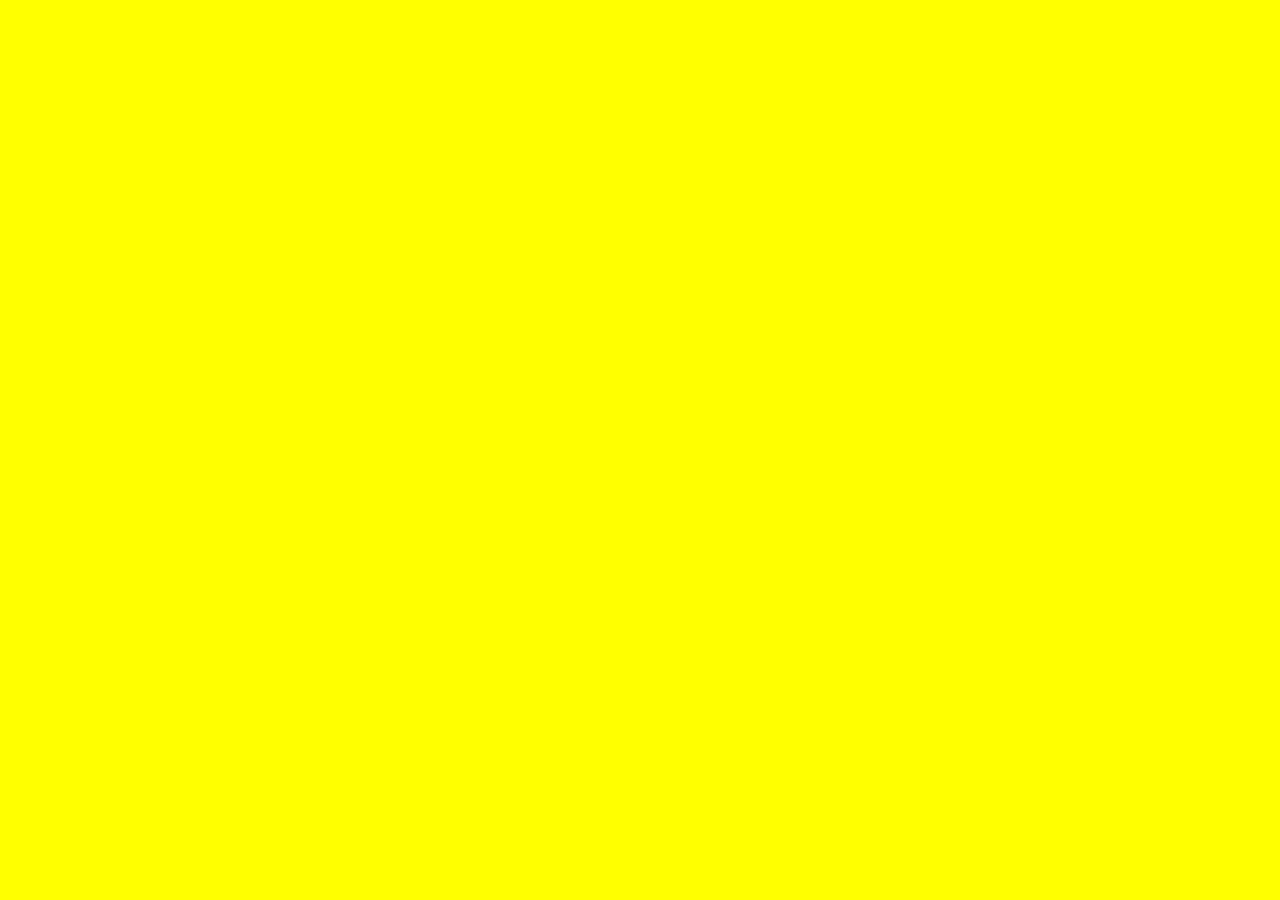
==== module-2/final_project/start/index.html @ 4db824d0 "Final project Style Sheet Added" ====
<!DOCTYPE html>
<html lang="en">
<head>
  <meta charset="UTF-8">
  <meta http-equiv="X-UA-Compatible" content="IE=edge">
  <meta name="viewport" content="width=device-width, initial-scale=1.0">
  <title>Photography Landing Page</title>
  <link rel="stylesheet" href="style/style.css">
</head>
<body>
  
</body>
</html>
---- module-2/final_project/start/style/style.css ----
body{
    background-color: yellow;
}
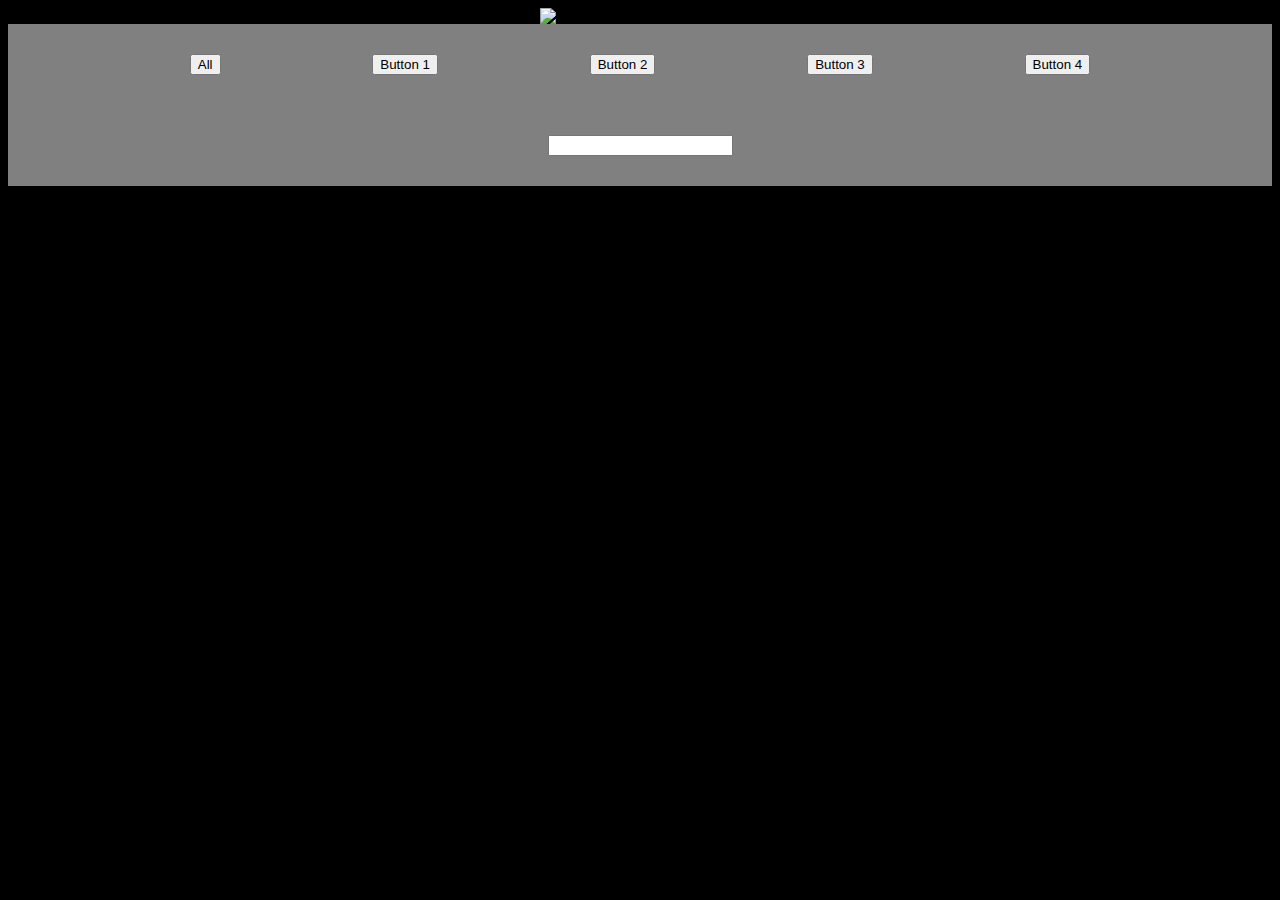
==== commit debb2b2c: "Addition of buttons and heading" ====
--- a/module-2/final_project/start/index.html
+++ b/module-2/final_project/start/index.html
@@ -8,6 +8,19 @@
   <link rel="stylesheet" href="style/style.css">
 </head>
 <body>
-  
+  <header>
+    <img class="logo" src="https://images.pexels.com/photos/1337380/pexels-photo-1337380.jpeg">
+  </header>
+  <section class="userInterface">
+    <div class="buttonContainer">
+      <button>All</button>
+      <button>Button 1</button>
+      <button>Button 2</button>
+      <button>Button 3</button>
+      <button>Button 4</button>
+    </div>
+    <div class="inputContainer">
+        <input></input>
+    </div>
 </body>
 </html>--- a/module-2/final_project/start/style/style.css
+++ b/module-2/final_project/start/style/style.css
@@ -1,3 +1,22 @@
 body{
-    background-color: yellow;
+    background-color: black;
+}
+div{
+    background-color: grey;
+}
+header img.logo{
+    max-width: 200px;
+    display:block;
+    margin:0 auto;
+}
+.buttonContainer{
+    display: flex;
+    flex-direction: row;
+    justify-content: space-evenly;
+    padding: 30px;
+}
+.inputContainer{
+    display: flex;
+    justify-content: center;
+    padding: 30px;
 }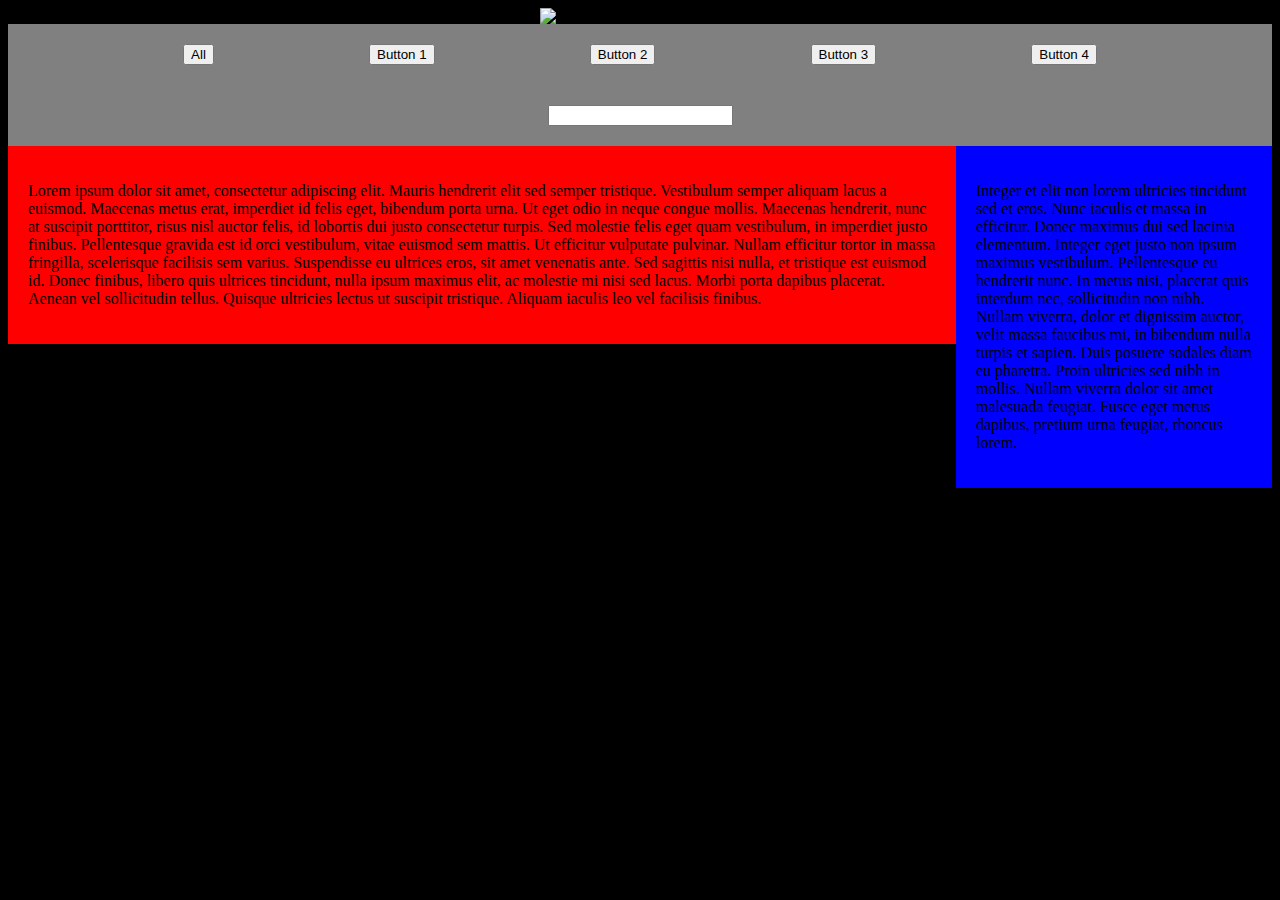
==== commit 1431b987: "Main and aside section added" ====
--- a/module-2/final_project/start/index.html
+++ b/module-2/final_project/start/index.html
@@ -22,5 +22,12 @@
     <div class="inputContainer">
         <input></input>
     </div>
+  </section>
+  <main>
+    <p>Lorem ipsum dolor sit amet, consectetur adipiscing elit. Mauris hendrerit elit sed semper tristique. Vestibulum semper aliquam lacus a euismod. Maecenas metus erat, imperdiet id felis eget, bibendum porta urna. Ut eget odio in neque congue mollis. Maecenas hendrerit, nunc at suscipit porttitor, risus nisl auctor felis, id lobortis dui justo consectetur turpis. Sed molestie felis eget quam vestibulum, in imperdiet justo finibus. Pellentesque gravida est id orci vestibulum, vitae euismod sem mattis. Ut efficitur vulputate pulvinar. Nullam efficitur tortor in massa fringilla, scelerisque facilisis sem varius. Suspendisse eu ultrices eros, sit amet venenatis ante. Sed sagittis nisi nulla, et tristique est euismod id. Donec finibus, libero quis ultrices tincidunt, nulla ipsum maximus elit, ac molestie mi nisi sed lacus. Morbi porta dapibus placerat. Aenean vel sollicitudin tellus. Quisque ultricies lectus ut suscipit tristique. Aliquam iaculis leo vel facilisis finibus.</p>
+  </main>
+  <aside>
+    <p>Integer et elit non lorem ultricies tincidunt sed et eros. Nunc iaculis et massa in efficitur. Donec maximus dui sed lacinia elementum. Integer eget justo non ipsum maximus vestibulum. Pellentesque eu hendrerit nunc. In metus nisi, placerat quis interdum nec, sollicitudin non nibh. Nullam viverra, dolor et dignissim auctor, velit massa faucibus mi, in bibendum nulla turpis et sapien. Duis posuere sodales diam eu pharetra. Proin ultricies sed nibh in mollis. Nullam viverra dolor sit amet malesuada feugiat. Fusce eget metus dapibus, pretium urna feugiat, rhoncus lorem.</p>
+  </aside>
 </body>
 </html>--- a/module-2/final_project/start/style/style.css
+++ b/module-2/final_project/start/style/style.css
@@ -9,14 +9,36 @@
     display:block;
     margin:0 auto;
 }
+section .userInterface{
+    padding: 30px;
+}
 .buttonContainer{
     display: flex;
     flex-direction: row;
     justify-content: space-evenly;
-    padding: 30px;
+    padding: 20px;
 }
 .inputContainer{
     display: flex;
     justify-content: center;
-    padding: 30px;
+    padding: 20px;
+}
+main{
+    width: calc(75% - 40px);
+    float: left;
+    padding: 20px;
+    background-color: red;
+
+}
+aside{
+    width: calc(25% - 40px);
+    float: left;
+    padding: 20px;
+    background-color: blue;
+}
+@media only screen and (max-width: 900px){
+    main, body{
+        float: none;
+        width: calc(100% - 40px);
+    }
 }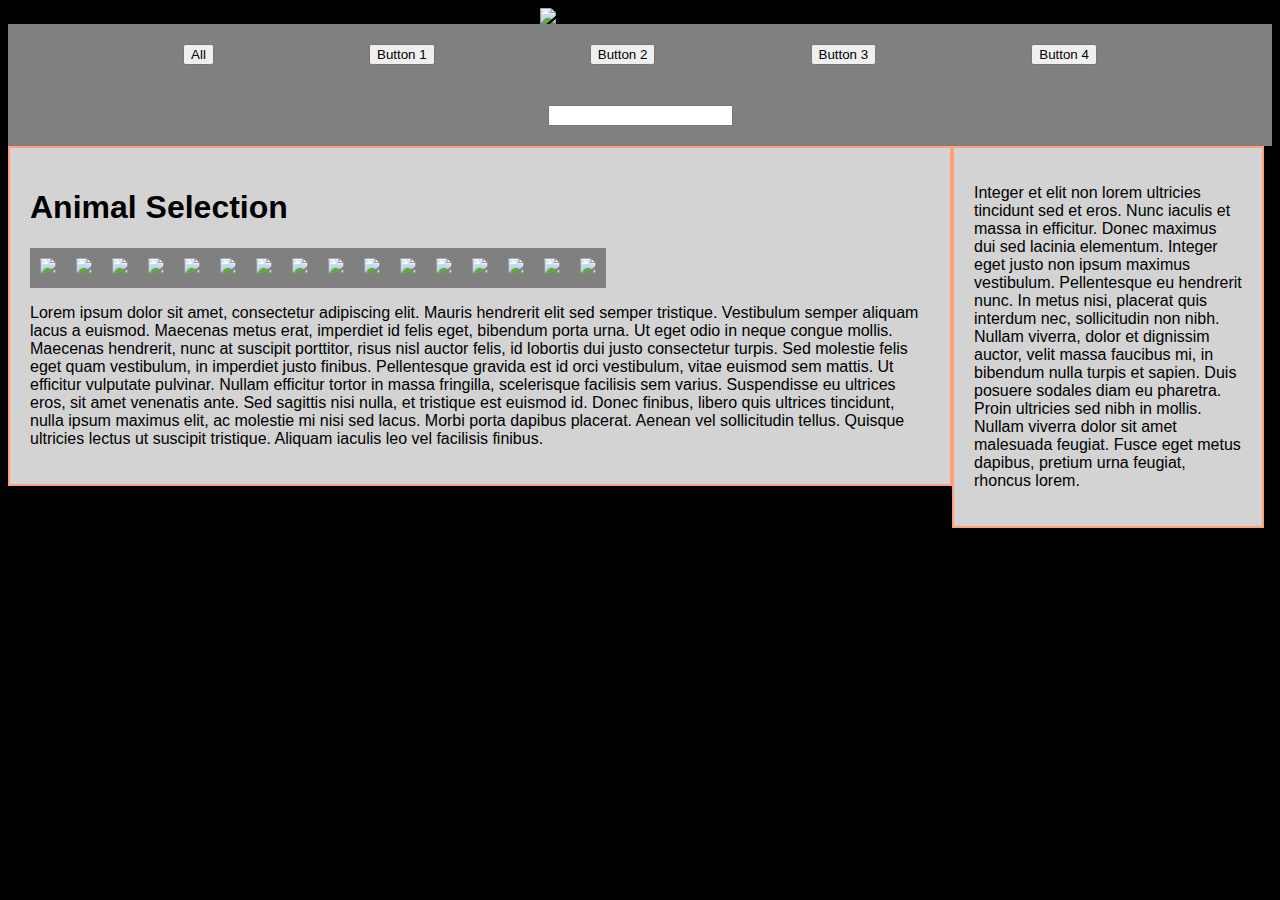
==== commit 22d6a8b7: "Images added" ====
--- a/module-2/final_project/start/index.html
+++ b/module-2/final_project/start/index.html
@@ -24,6 +24,57 @@
     </div>
   </section>
   <main>
+    <h1>Animal Selection</h1>
+    <section class="imageContainer">
+      <div>
+        <img class="Hippo" src="https://images.pexels.com/photos/667201/pexels-photo-667201.jpeg?auto=compress&cs=tinysrgb&dpr=1&w=500">
+      </div>
+      <div>
+        <img class="Pig" src="https://images.pexels.com/photos/10012853/pexels-photo-10012853.jpeg?auto=compress&cs=tinysrgb&dpr=1&w=500">
+      </div>
+      <div>
+        <img class="Jellyfish" src="https://images.pexels.com/photos/2549944/pexels-photo-2549944.jpeg?auto=compress&cs=tinysrgb&dpr=1&w=500">
+      </div>
+      <div>
+        <img class="Goat" src="https://images.pexels.com/photos/7516861/pexels-photo-7516861.jpeg?auto=compress&cs=tinysrgb&dpr=1&w=500">
+      </div>
+      <div>
+        <img class="Hippo" src="https://images.pexels.com/photos/5329063/pexels-photo-5329063.jpeg?auto=compress&cs=tinysrgb&dpr=1&w=500">
+      </div>
+      <div>
+        <img class="Goat" src="https://images.pexels.com/photos/7377311/pexels-photo-7377311.jpeg?auto=compress&cs=tinysrgb&dpr=1&w=500">
+      </div>
+      <div>
+        <img class="Pig" src="https://images.pexels.com/photos/1300361/pexels-photo-1300361.jpeg?auto=compress&cs=tinysrgb&dpr=1&w=500">
+      </div>
+      <div>
+        <img class="Jellyfish" src="https://images.pexels.com/photos/1076758/pexels-photo-1076758.jpeg?auto=compress&cs=tinysrgb&dpr=1&w=500">
+      </div>
+      <div>
+        <img class="Goat" src="https://images.pexels.com/photos/6399532/pexels-photo-6399532.jpeg?auto=compress&cs=tinysrgb&dpr=2&h=650&w=940">
+      </div>
+      <div>
+        <img class="Pig" src="https://images.pexels.com/photos/4636980/pexels-photo-4636980.jpeg?auto=compress&cs=tinysrgb&dpr=2&h=650&w=940">
+      </div>
+      <div>
+        <img class="Jellyfish" src="https://images.pexels.com/photos/130621/pexels-photo-130621.jpeg?auto=compress&cs=tinysrgb&dpr=1&w=500">
+      </div>
+      <div>
+        <img class="Hippo" src="https://images.pexels.com/photos/46540/hippo-hippopotamus-animal-look-46540.jpeg?auto=compress&cs=tinysrgb&dpr=1&w=500">
+      </div>
+      <div>
+        <img class="Goat" src="https://images.pexels.com/photos/5953826/pexels-photo-5953826.jpeg?auto=compress&cs=tinysrgb&dpr=1&w=500">
+      </div>
+      <div>
+        <img class="Hippo" src="https://images.pexels.com/photos/6056116/pexels-photo-6056116.jpeg?auto=compress&cs=tinysrgb&dpr=1&w=500">
+      </div>
+      <div>
+        <img class="Jellyfish" src="https://images.pexels.com/photos/2690764/pexels-photo-2690764.jpeg?auto=compress&cs=tinysrgb&dpr=1&w=500">
+      </div>
+      <div>
+        <img class="Pig" src="https://images.pexels.com/photos/4425159/pexels-photo-4425159.jpeg?auto=compress&cs=tinysrgb&dpr=1&w=500">
+      </div>
+    </section>
     <p>Lorem ipsum dolor sit amet, consectetur adipiscing elit. Mauris hendrerit elit sed semper tristique. Vestibulum semper aliquam lacus a euismod. Maecenas metus erat, imperdiet id felis eget, bibendum porta urna. Ut eget odio in neque congue mollis. Maecenas hendrerit, nunc at suscipit porttitor, risus nisl auctor felis, id lobortis dui justo consectetur turpis. Sed molestie felis eget quam vestibulum, in imperdiet justo finibus. Pellentesque gravida est id orci vestibulum, vitae euismod sem mattis. Ut efficitur vulputate pulvinar. Nullam efficitur tortor in massa fringilla, scelerisque facilisis sem varius. Suspendisse eu ultrices eros, sit amet venenatis ante. Sed sagittis nisi nulla, et tristique est euismod id. Donec finibus, libero quis ultrices tincidunt, nulla ipsum maximus elit, ac molestie mi nisi sed lacus. Morbi porta dapibus placerat. Aenean vel sollicitudin tellus. Quisque ultricies lectus ut suscipit tristique. Aliquam iaculis leo vel facilisis finibus.</p>
   </main>
   <aside>
--- a/module-2/final_project/start/style/style.css
+++ b/module-2/final_project/start/style/style.css
@@ -24,21 +24,40 @@
     padding: 20px;
 }
 main{
-    width: calc(75% - 40px);
+    font-family: sans-serif;
+    width: calc(75% - 48px);
     float: left;
     padding: 20px;
-    background-color: red;
-
+    background-color: lightgray;
+    border: solid;
+    border-color: lightsalmon;
+    border-width: 2px;
 }
 aside{
-    width: calc(25% - 40px);
+    font-family: sans-serif;
+    width: calc(25% - 48px);
     float: left;
     padding: 20px;
-    background-color: blue;
+    background-color: lightgray;
+    border: solid;
+    border-color: lightsalmon;
+    border-width: 2px;
 }
 @media only screen and (max-width: 900px){
-    main, body{
+    main, aside{
         float: none;
-        width: calc(100% - 40px);
+        width: calc(100% - 48px);
     }
-}+}
+.imageContainer{
+    display: flex;
+    flex-direction: row;
+    flex-wrap: wrap;
+}
+.imageContainer div{
+    max-width:calc(25% - 20px);
+    padding: 10px;
+}
+.imageContainer div img{
+    max-width: 100%;
+}
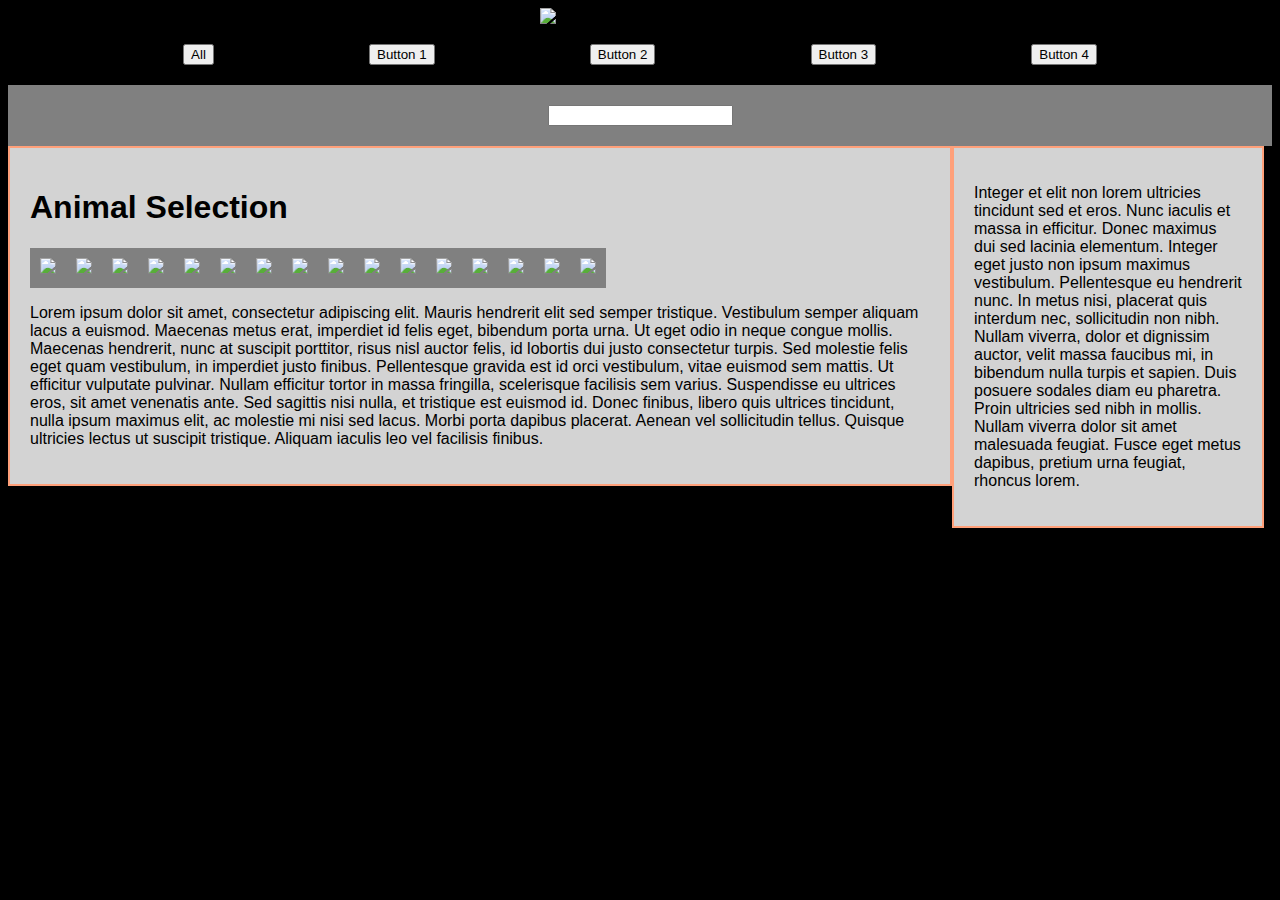
==== commit 987315b1: "Formatting of header" ====
--- a/module-2/final_project/start/index.html
+++ b/module-2/final_project/start/index.html
@@ -12,13 +12,13 @@
     <img class="logo" src="https://images.pexels.com/photos/1337380/pexels-photo-1337380.jpeg">
   </header>
   <section class="userInterface">
-    <div class="buttonContainer">
+    <nav class="buttonContainer">
       <button>All</button>
       <button>Button 1</button>
       <button>Button 2</button>
       <button>Button 3</button>
       <button>Button 4</button>
-    </div>
+    </nav>
     <div class="inputContainer">
         <input></input>
     </div>
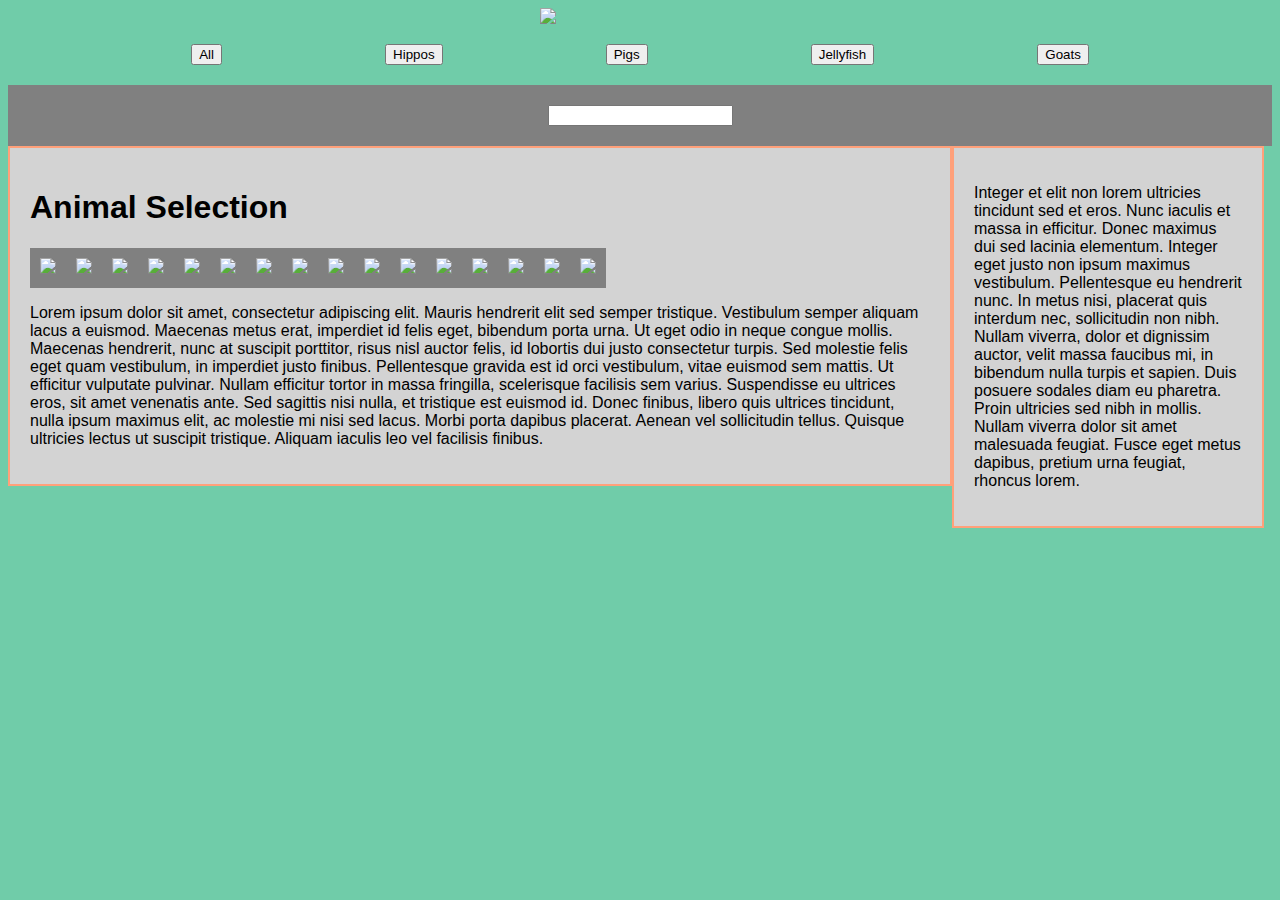
==== commit 1a75d767: "Linked buttons to HTML and added JS" ====
--- a/module-2/final_project/start/index.html
+++ b/module-2/final_project/start/index.html
@@ -13,11 +13,11 @@
   </header>
   <section class="userInterface">
     <nav class="buttonContainer">
-      <button>All</button>
-      <button>Button 1</button>
-      <button>Button 2</button>
-      <button>Button 3</button>
-      <button>Button 4</button>
+      <button class="animalFilter" animal='all'>All</button>
+      <button class="animalFilter" animal='Hippo'>Hippos</button>
+      <button class="animalFilter" animal='Pig'>Pigs</button>
+      <button class="animalFilter" animal='Jellyfish'>Jellyfish</button>
+      <button class="animalFilter" animal='Goat'>Goats</button>
     </nav>
     <div class="inputContainer">
         <input></input>
@@ -27,52 +27,52 @@
     <h1>Animal Selection</h1>
     <section class="imageContainer">
       <div>
-        <img class="Hippo" src="https://images.pexels.com/photos/667201/pexels-photo-667201.jpeg?auto=compress&cs=tinysrgb&dpr=1&w=500">
+        <img class="imageFilter Hippo" src="https://images.pexels.com/photos/667201/pexels-photo-667201.jpeg?auto=compress&cs=tinysrgb&dpr=1&w=500">
       </div>
       <div>
-        <img class="Pig" src="https://images.pexels.com/photos/10012853/pexels-photo-10012853.jpeg?auto=compress&cs=tinysrgb&dpr=1&w=500">
+        <img class="imageFilter Pig" src="https://images.pexels.com/photos/10012853/pexels-photo-10012853.jpeg?auto=compress&cs=tinysrgb&dpr=1&w=500">
       </div>
       <div>
-        <img class="Jellyfish" src="https://images.pexels.com/photos/2549944/pexels-photo-2549944.jpeg?auto=compress&cs=tinysrgb&dpr=1&w=500">
+        <img class="imageFilter Jellyfish" src="https://images.pexels.com/photos/2549944/pexels-photo-2549944.jpeg?auto=compress&cs=tinysrgb&dpr=1&w=500">
       </div>
       <div>
-        <img class="Goat" src="https://images.pexels.com/photos/7516861/pexels-photo-7516861.jpeg?auto=compress&cs=tinysrgb&dpr=1&w=500">
+        <img class="imageFilter Goat" src="https://images.pexels.com/photos/7516861/pexels-photo-7516861.jpeg?auto=compress&cs=tinysrgb&dpr=1&w=500">
       </div>
       <div>
-        <img class="Hippo" src="https://images.pexels.com/photos/5329063/pexels-photo-5329063.jpeg?auto=compress&cs=tinysrgb&dpr=1&w=500">
+        <img class="imageFilter Hippo" src="https://images.pexels.com/photos/5329063/pexels-photo-5329063.jpeg?auto=compress&cs=tinysrgb&dpr=1&w=500">
       </div>
       <div>
-        <img class="Goat" src="https://images.pexels.com/photos/7377311/pexels-photo-7377311.jpeg?auto=compress&cs=tinysrgb&dpr=1&w=500">
+        <img class="imageFilter Goat" src="https://images.pexels.com/photos/7377311/pexels-photo-7377311.jpeg?auto=compress&cs=tinysrgb&dpr=1&w=500">
       </div>
       <div>
-        <img class="Pig" src="https://images.pexels.com/photos/1300361/pexels-photo-1300361.jpeg?auto=compress&cs=tinysrgb&dpr=1&w=500">
+        <img class="imageFilter Pig" src="https://images.pexels.com/photos/1300361/pexels-photo-1300361.jpeg?auto=compress&cs=tinysrgb&dpr=1&w=500">
       </div>
       <div>
-        <img class="Jellyfish" src="https://images.pexels.com/photos/1076758/pexels-photo-1076758.jpeg?auto=compress&cs=tinysrgb&dpr=1&w=500">
+        <img class="imageFilter Jellyfish" src="https://images.pexels.com/photos/1076758/pexels-photo-1076758.jpeg?auto=compress&cs=tinysrgb&dpr=1&w=500">
       </div>
       <div>
-        <img class="Goat" src="https://images.pexels.com/photos/6399532/pexels-photo-6399532.jpeg?auto=compress&cs=tinysrgb&dpr=2&h=650&w=940">
+        <img class="imageFilter Goat" src="https://images.pexels.com/photos/6399532/pexels-photo-6399532.jpeg?auto=compress&cs=tinysrgb&dpr=2&h=650&w=940">
       </div>
       <div>
-        <img class="Pig" src="https://images.pexels.com/photos/4636980/pexels-photo-4636980.jpeg?auto=compress&cs=tinysrgb&dpr=2&h=650&w=940">
+        <img class="imageFilter Pig" src="https://images.pexels.com/photos/4636980/pexels-photo-4636980.jpeg?auto=compress&cs=tinysrgb&dpr=2&h=650&w=940">
       </div>
       <div>
-        <img class="Jellyfish" src="https://images.pexels.com/photos/130621/pexels-photo-130621.jpeg?auto=compress&cs=tinysrgb&dpr=1&w=500">
+        <img class="imageFilter Jellyfish" src="https://images.pexels.com/photos/130621/pexels-photo-130621.jpeg?auto=compress&cs=tinysrgb&dpr=1&w=500">
       </div>
       <div>
-        <img class="Hippo" src="https://images.pexels.com/photos/46540/hippo-hippopotamus-animal-look-46540.jpeg?auto=compress&cs=tinysrgb&dpr=1&w=500">
+        <img class="imageFilter Hippo" src="https://images.pexels.com/photos/46540/hippo-hippopotamus-animal-look-46540.jpeg?auto=compress&cs=tinysrgb&dpr=1&w=500">
       </div>
       <div>
-        <img class="Goat" src="https://images.pexels.com/photos/5953826/pexels-photo-5953826.jpeg?auto=compress&cs=tinysrgb&dpr=1&w=500">
+        <img class="imageFilter Goat" src="https://images.pexels.com/photos/5953826/pexels-photo-5953826.jpeg?auto=compress&cs=tinysrgb&dpr=1&w=500">
       </div>
       <div>
-        <img class="Hippo" src="https://images.pexels.com/photos/6056116/pexels-photo-6056116.jpeg?auto=compress&cs=tinysrgb&dpr=1&w=500">
+        <img class="imageFilter Hippo" src="https://images.pexels.com/photos/6056116/pexels-photo-6056116.jpeg?auto=compress&cs=tinysrgb&dpr=1&w=500">
       </div>
       <div>
-        <img class="Jellyfish" src="https://images.pexels.com/photos/2690764/pexels-photo-2690764.jpeg?auto=compress&cs=tinysrgb&dpr=1&w=500">
+        <img class="imageFilter Jellyfish" src="https://images.pexels.com/photos/2690764/pexels-photo-2690764.jpeg?auto=compress&cs=tinysrgb&dpr=1&w=500">
       </div>
       <div>
-        <img class="Pig" src="https://images.pexels.com/photos/4425159/pexels-photo-4425159.jpeg?auto=compress&cs=tinysrgb&dpr=1&w=500">
+        <img class="imageFilter Pig" src="https://images.pexels.com/photos/4425159/pexels-photo-4425159.jpeg?auto=compress&cs=tinysrgb&dpr=1&w=500">
       </div>
     </section>
     <p>Lorem ipsum dolor sit amet, consectetur adipiscing elit. Mauris hendrerit elit sed semper tristique. Vestibulum semper aliquam lacus a euismod. Maecenas metus erat, imperdiet id felis eget, bibendum porta urna. Ut eget odio in neque congue mollis. Maecenas hendrerit, nunc at suscipit porttitor, risus nisl auctor felis, id lobortis dui justo consectetur turpis. Sed molestie felis eget quam vestibulum, in imperdiet justo finibus. Pellentesque gravida est id orci vestibulum, vitae euismod sem mattis. Ut efficitur vulputate pulvinar. Nullam efficitur tortor in massa fringilla, scelerisque facilisis sem varius. Suspendisse eu ultrices eros, sit amet venenatis ante. Sed sagittis nisi nulla, et tristique est euismod id. Donec finibus, libero quis ultrices tincidunt, nulla ipsum maximus elit, ac molestie mi nisi sed lacus. Morbi porta dapibus placerat. Aenean vel sollicitudin tellus. Quisque ultricies lectus ut suscipit tristique. Aliquam iaculis leo vel facilisis finibus.</p>
@@ -80,5 +80,6 @@
   <aside>
     <p>Integer et elit non lorem ultricies tincidunt sed et eros. Nunc iaculis et massa in efficitur. Donec maximus dui sed lacinia elementum. Integer eget justo non ipsum maximus vestibulum. Pellentesque eu hendrerit nunc. In metus nisi, placerat quis interdum nec, sollicitudin non nibh. Nullam viverra, dolor et dignissim auctor, velit massa faucibus mi, in bibendum nulla turpis et sapien. Duis posuere sodales diam eu pharetra. Proin ultricies sed nibh in mollis. Nullam viverra dolor sit amet malesuada feugiat. Fusce eget metus dapibus, pretium urna feugiat, rhoncus lorem.</p>
   </aside>
+  <script src='scripts/filter.js'></script>
 </body>
 </html>--- a/module-2/final_project/start/style/style.css
+++ b/module-2/final_project/start/style/style.css
@@ -1,5 +1,5 @@
 body{
-    background-color: black;
+    background-color: rgb(112, 204, 169);
 }
 div{
     background-color: grey;
@@ -61,3 +61,7 @@
 .imageContainer div img{
     max-width: 100%;
 }
+
+.hide{
+    display: none;
+}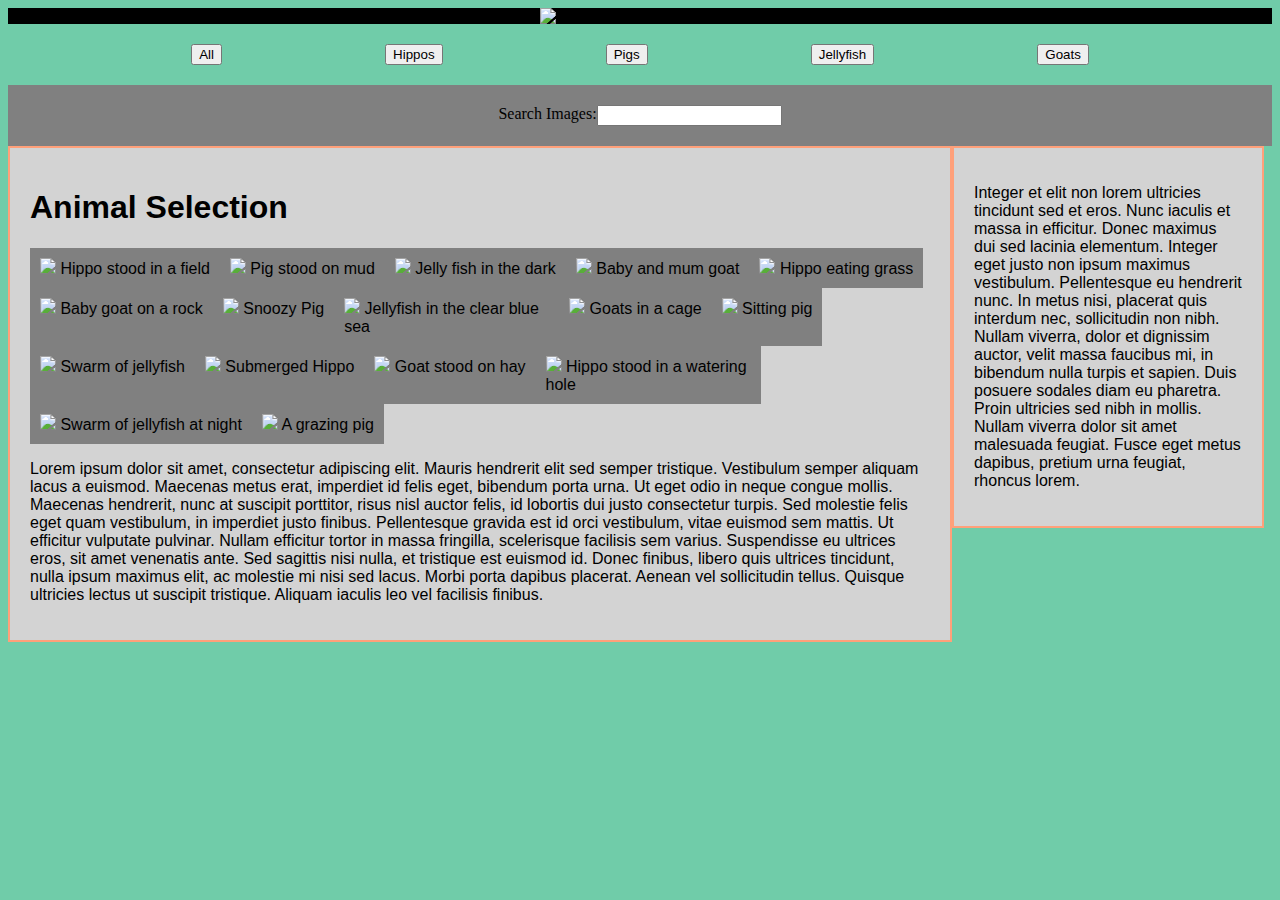
==== commit 5a238a2e: "Addition of JS to input" ====
--- a/module-2/final_project/start/index.html
+++ b/module-2/final_project/start/index.html
@@ -20,7 +20,8 @@
       <button class="animalFilter" animal='Goat'>Goats</button>
     </nav>
     <div class="inputContainer">
-        <input></input>
+      <label for="textSearchInput">Search Images:   </label>
+      <input class="textSearchInput" id="textSearchInput" name="textSearchInput"/>
     </div>
   </section>
   <main>
@@ -28,51 +29,67 @@
     <section class="imageContainer">
       <div>
         <img class="imageFilter Hippo" src="https://images.pexels.com/photos/667201/pexels-photo-667201.jpeg?auto=compress&cs=tinysrgb&dpr=1&w=500">
+        <caption>Hippo stood in a field</caption>
       </div>
       <div>
         <img class="imageFilter Pig" src="https://images.pexels.com/photos/10012853/pexels-photo-10012853.jpeg?auto=compress&cs=tinysrgb&dpr=1&w=500">
+        <caption>Pig stood on mud</caption>
       </div>
       <div>
         <img class="imageFilter Jellyfish" src="https://images.pexels.com/photos/2549944/pexels-photo-2549944.jpeg?auto=compress&cs=tinysrgb&dpr=1&w=500">
+        <caption>Jelly fish in the dark</caption>
       </div>
       <div>
         <img class="imageFilter Goat" src="https://images.pexels.com/photos/7516861/pexels-photo-7516861.jpeg?auto=compress&cs=tinysrgb&dpr=1&w=500">
+        <caption>Baby and mum goat</caption>
       </div>
       <div>
         <img class="imageFilter Hippo" src="https://images.pexels.com/photos/5329063/pexels-photo-5329063.jpeg?auto=compress&cs=tinysrgb&dpr=1&w=500">
+        <caption>Hippo eating grass</caption>
       </div>
       <div>
         <img class="imageFilter Goat" src="https://images.pexels.com/photos/7377311/pexels-photo-7377311.jpeg?auto=compress&cs=tinysrgb&dpr=1&w=500">
+        <caption>Baby goat on a rock</caption>
       </div>
       <div>
         <img class="imageFilter Pig" src="https://images.pexels.com/photos/1300361/pexels-photo-1300361.jpeg?auto=compress&cs=tinysrgb&dpr=1&w=500">
+        <caption>Snoozy Pig</caption>
       </div>
       <div>
         <img class="imageFilter Jellyfish" src="https://images.pexels.com/photos/1076758/pexels-photo-1076758.jpeg?auto=compress&cs=tinysrgb&dpr=1&w=500">
+        <caption>Jellyfish in the clear blue sea</caption>
       </div>
       <div>
         <img class="imageFilter Goat" src="https://images.pexels.com/photos/6399532/pexels-photo-6399532.jpeg?auto=compress&cs=tinysrgb&dpr=2&h=650&w=940">
+        <caption>Goats in a cage</caption>
       </div>
       <div>
         <img class="imageFilter Pig" src="https://images.pexels.com/photos/4636980/pexels-photo-4636980.jpeg?auto=compress&cs=tinysrgb&dpr=2&h=650&w=940">
+        <caption>Sitting pig</caption>
       </div>
       <div>
         <img class="imageFilter Jellyfish" src="https://images.pexels.com/photos/130621/pexels-photo-130621.jpeg?auto=compress&cs=tinysrgb&dpr=1&w=500">
+        <caption>Swarm of jellyfish</caption>
       </div>
       <div>
         <img class="imageFilter Hippo" src="https://images.pexels.com/photos/46540/hippo-hippopotamus-animal-look-46540.jpeg?auto=compress&cs=tinysrgb&dpr=1&w=500">
+        <caption>Submerged Hippo</caption>
       </div>
       <div>
         <img class="imageFilter Goat" src="https://images.pexels.com/photos/5953826/pexels-photo-5953826.jpeg?auto=compress&cs=tinysrgb&dpr=1&w=500">
+        <caption>Goat stood on hay</caption>
       </div>
       <div>
         <img class="imageFilter Hippo" src="https://images.pexels.com/photos/6056116/pexels-photo-6056116.jpeg?auto=compress&cs=tinysrgb&dpr=1&w=500">
+        <caption>Hippo stood in a watering hole</caption> 
       </div>
       <div>
         <img class="imageFilter Jellyfish" src="https://images.pexels.com/photos/2690764/pexels-photo-2690764.jpeg?auto=compress&cs=tinysrgb&dpr=1&w=500">
+        <caption>Swarm of jellyfish at night</caption>
       </div>
       <div>
         <img class="imageFilter Pig" src="https://images.pexels.com/photos/4425159/pexels-photo-4425159.jpeg?auto=compress&cs=tinysrgb&dpr=1&w=500">
+        <caption>A grazing pig</caption>
       </div>
     </section>
     <p>Lorem ipsum dolor sit amet, consectetur adipiscing elit. Mauris hendrerit elit sed semper tristique. Vestibulum semper aliquam lacus a euismod. Maecenas metus erat, imperdiet id felis eget, bibendum porta urna. Ut eget odio in neque congue mollis. Maecenas hendrerit, nunc at suscipit porttitor, risus nisl auctor felis, id lobortis dui justo consectetur turpis. Sed molestie felis eget quam vestibulum, in imperdiet justo finibus. Pellentesque gravida est id orci vestibulum, vitae euismod sem mattis. Ut efficitur vulputate pulvinar. Nullam efficitur tortor in massa fringilla, scelerisque facilisis sem varius. Suspendisse eu ultrices eros, sit amet venenatis ante. Sed sagittis nisi nulla, et tristique est euismod id. Donec finibus, libero quis ultrices tincidunt, nulla ipsum maximus elit, ac molestie mi nisi sed lacus. Morbi porta dapibus placerat. Aenean vel sollicitudin tellus. Quisque ultricies lectus ut suscipit tristique. Aliquam iaculis leo vel facilisis finibus.</p>
--- a/module-2/final_project/start/style/style.css
+++ b/module-2/final_project/start/style/style.css
@@ -8,6 +8,9 @@
     max-width: 200px;
     display:block;
     margin:0 auto;
+}
+header{
+    background-color: black;
 }
 section .userInterface{
     padding: 30px;
@@ -64,4 +67,8 @@
 
 .hide{
     display: none;
+}
+
+.clicked{
+    border:1px solid red;
 }